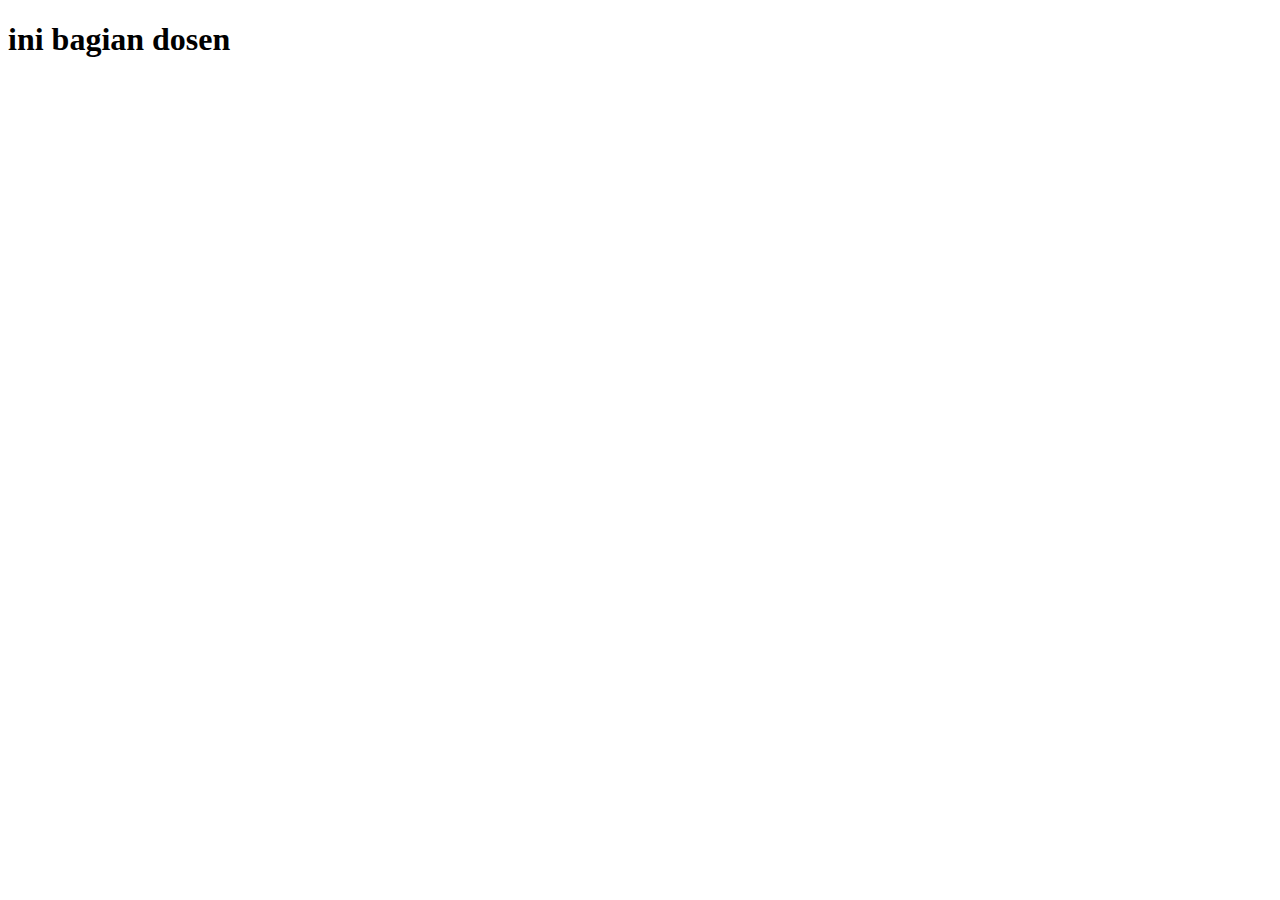
==== dosen.html @ 4045f230 "menambahkan file dosen" ====
<!DOCTYPE html>
<html lang="en">
<head>
    <meta charset="UTF-8">
    <meta name="viewport" content="width=device-width, initial-scale=1.0">
    <title>Document</title>
</head>
<body>
    <h1>ini bagian dosen</h1>
</body>
</html>
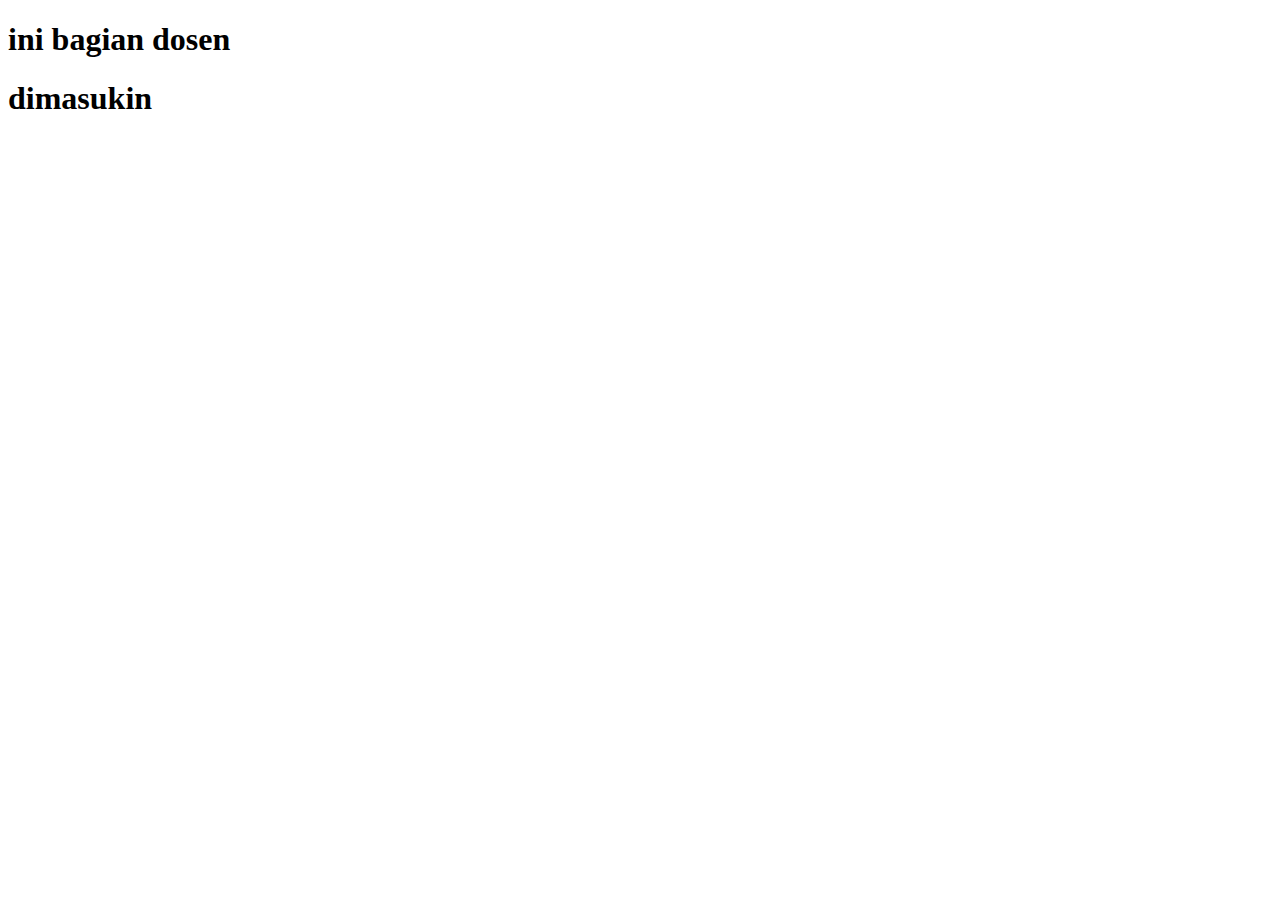
==== commit 59c66f32: "nambahin pesan terbaru lagi nih" ====
--- a/dosen.html
+++ b/dosen.html
@@ -7,5 +7,6 @@
 </head>
 <body>
     <h1>ini bagian dosen</h1>
+    <h1>dimasukin</h1>
 </body>
 </html>